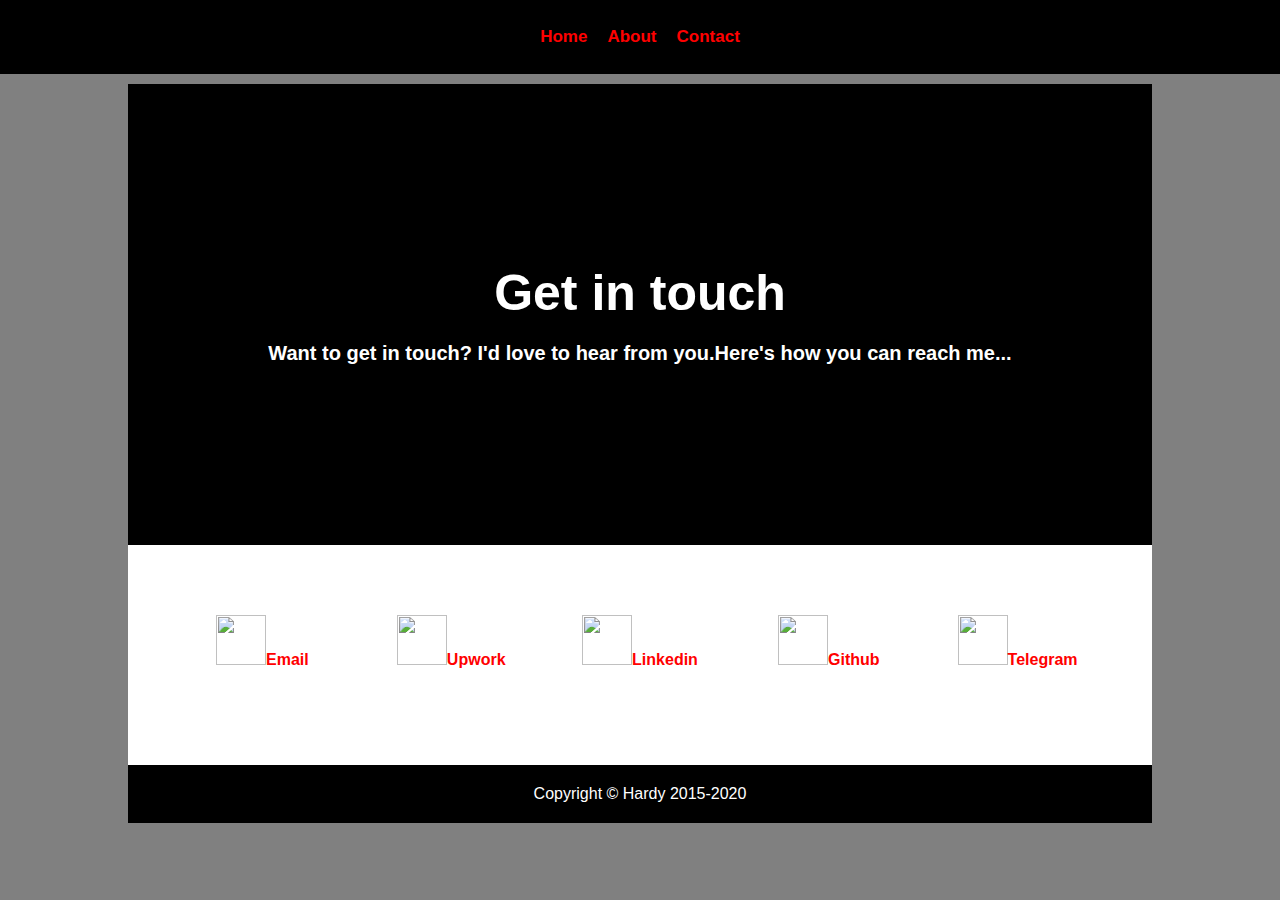
==== contact.html @ e0349079 "completed the website" ====
<!DOCTYPE html>
<html lang="en" dir="ltr">

<head>
  <meta charset="utf-8">
  <meta name="viewport" content="width=device-width,initial-scale=1">
  <title>war on drugs</title>
  <link rel="stylesheet" href="styles.css">
</head>

<body>
  <nav>
    <ul>
      <li><a href="index.html">Home</a> </li>
      <li><a href="about.html">About</a> </li>
      <li><a href="#">Contact</a> </li>
    </ul>
  </nav>
  <div class="container">
    <div class="contact-banner">
      <h1>Get in touch</h1>
      <p>Want to get in touch? I'd love to hear from you.Here's how you can reach me...</p>


    </div>

    <div class="flex-container">
      <div class="item ">
        <p><a href="https://www.hardykathurima@gmail.com" target="_blank">
            <img src="../responsive-html-css-website/assets/email-b.png" alt="">Email</a></p>

      </div>
      <!--contact details-->
      <div class="item">
        <p> <a href="https://www.upwork.com/freelancers/~01609bc342dbd1d37a"><img
              src="../responsive-html-css-website/assets/upwork.png" alt="">Upwork</a> </p>

      </div>
      <div class="item">
        <p> <a href="https://www.linkedin.com/in/hardy-kathurima-179310186/"><img
              src="../responsive-html-css-website/assets/linkedin.png" alt="">Linkedin</a> </p>

      </div>
      <div class="item">
        <p> <a href="https://github.com/Hardy-Kathurima"><img src="../responsive-html-css-website/assets/github.png"
              alt="">Github</a> </p>

      </div>
      <div class="item">
        <p> <a href="https://t.me/Kranium67"><img src="../responsive-html-css-website/assets/telegram-app.png"
              alt="">Telegram</a>
        </p>

      </div>
    </div>




    <footer>Copyright &copy Hardy 2015-2020</footer>


</body>

</html>
---- styles.css ----
/*removing style defaults*/
* {
  margin: 0;
  padding: 0;
  box-sizing: border-box;
}

body {
  background-color: grey;
  font-family: arial;
}

/*styling links*/
a {
  color: red;
  font-weight: bold;
  text-decoration: none;
}

a:hover {
  color: green;
  border-bottom: 1px solid green;
}

/*making the nav responsive using flex*/
nav ul {
  display: flex;
  justify-content: center;
  font-size: 17px;
  background-color: black;
  padding: 17px;
  width: 100%;
}

nav ul li {
  display: inline-block;
  padding: 10px;
}

/* styling the main layout*/
.container {
  background-color: white;
  max-width: 1024px;
  margin: 0 auto;
  margin-top: 10px;
  margin-bottom: 10px;
}

.banner::after {
  content: "";
  display: block;
  width: 100%;
  background-color: black;
  position: absolute;
  top: 0;
  bottom: 0;
  opacity: 1;
  z-index: 0;
  background-image: linear-gradient(to right, green, rgb(51, 238, 51));
  mix-blend-mode: color-burn;
}

.banner {
  position: relative;
}

.banner>* {
  z-index: 10;
  position: relative;
}

.banner {
  background-image: url("../responsive-html-css-website/assets/cannabis.jpg");
  min-height: 290px;
  background-size: cover;
  background-repeat: no-repeat;
  text-align: center;
  padding: 20vh 0;
  color: white;
  margin-bottom: 10px;
}

hr {
  font-weight: 600;
  height: 3px;
}


/*setting images to be of equal size*/
.describe img {
  height: 100px;
  width: 100px;
  border-radius: 50%;
}

/*animating the emojis*/
.describe .drug {
  animation-name: drugs;
  animation-duration: 4s;
  animation-delay: 2s;
  animation-fill-mode: forwards;
  opacity: 0;
}

@keyframes drugs {
  0% {
    opacity: 0.1
  }

  25% {
    opacity: 0.5
  }

  50% {
    opacity: 0.6
  }

  75% {
    opacity: 0.7
  }

  100% {
    opacity: 1
  }
}

/* styling all the paragraphs*/
.paragraph {
  font-family: monospace;
  font-size: 20px;
  padding: 20px;
}

.about-me {
  font-size: 20px;
  padding: 20px;
  width: 100%;
  line-height: 1.6rem;
  font-weight: bold;
}

.head-title {
  padding-top: 40px;
  padding-bottom: 20px;
  color: white;
  min-height: 100px;
  background-color: black;
}

.head-contact {
  padding-top: 100px;
  padding-bottom: 50px;
  min-height: 200px;
  color: white;
  background-color: black;


}

.contact-banner h1 {
  font-size: 50px;
  font-weight: bold;
}

.contact-banner p {
  font-size: 20px;
  font-weight: bold;
  padding-top: 20px;
}

.contact-banner {
  min-height: 200px;
  background-color: black;
  text-align: center;
  padding: 20vh 0;
  color: white;
  margin-bottom: 5px;

}

.flex-container {
  margin-top: 10px;
  margin-bottom: 30px;
  padding: 40px;
  display: flex;
  flex-direction: row;
  justify-content: space-around;

}

.flex-container .item {
  height: 100px;
  width: 20%;
  padding: 20px;
  text-align: center;
  border-radius: 20px;
  margin: 0 auto;
}

.flex-container img {
  width: 50px;
  height: 50px;
}

footer {
  background-color: black;
  padding: 20px;
  color: white;
  width: 100%;
  text-align: center;
}

/*making the website responsive using media queries*/
@media screen and (max-width:720px) {
  .flex-container {
    display: flex;
    flex-direction: column;
    align-content: flex-end;



  }

  .flex-container .item {
    height: 100px;
    width: 90%;
  }

  nav ul {
    display: flex;
    justify-content: center;
    font-size: 17px;
    background-color: black;
    padding: 17px;
    width: 100%;
  }

  .head-contact {
    margin-left: 0;
    margin-right: 0;
    width: 100%;


  }


}

@media screen and (max-width:460px) {
  .describe img {
    height: 50px;
    width: 50px;
    border-radius: 50%;
  }
}
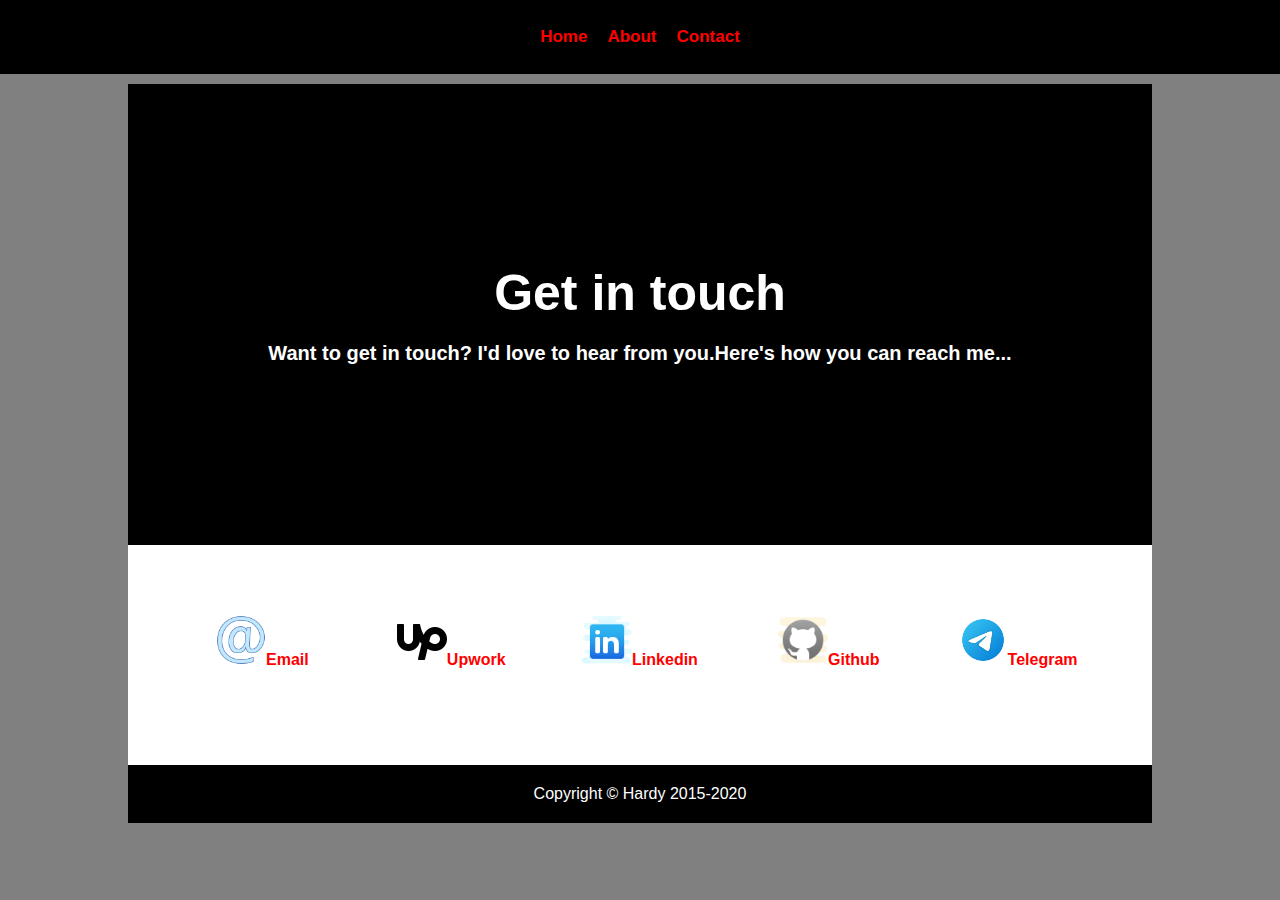
==== commit 74f52a75: "added contact details" ====
--- a/contact.html
+++ b/contact.html
@@ -27,28 +27,26 @@
     <div class="flex-container">
       <div class="item ">
         <p><a href="https://www.hardykathurima@gmail.com" target="_blank">
-            <img src="../responsive-html-css-website/assets/email-b.png" alt="">Email</a></p>
+            <img src="assets/email-b.png" alt="">Email</a></p>
 
       </div>
       <!--contact details-->
       <div class="item">
-        <p> <a href="https://www.upwork.com/freelancers/~01609bc342dbd1d37a"><img
-              src="../responsive-html-css-website/assets/upwork.png" alt="">Upwork</a> </p>
+        <p> <a href="https://www.upwork.com/freelancers/~01609bc342dbd1d37a"><img src="assets/upwork.png"
+              alt="">Upwork</a> </p>
 
       </div>
       <div class="item">
-        <p> <a href="https://www.linkedin.com/in/hardy-kathurima-179310186/"><img
-              src="../responsive-html-css-website/assets/linkedin.png" alt="">Linkedin</a> </p>
+        <p> <a href="https://www.linkedin.com/in/hardy-kathurima-179310186/"><img src="assets/linkedin.png"
+              alt="">Linkedin</a> </p>
 
       </div>
       <div class="item">
-        <p> <a href="https://github.com/Hardy-Kathurima"><img src="../responsive-html-css-website/assets/github.png"
-              alt="">Github</a> </p>
+        <p> <a href="https://github.com/Hardy-Kathurima"><img src="assets/github.png" alt="">Github</a> </p>
 
       </div>
       <div class="item">
-        <p> <a href="https://t.me/Kranium67"><img src="../responsive-html-css-website/assets/telegram-app.png"
-              alt="">Telegram</a>
+        <p> <a href="https://t.me/Kranium67"><img src="assets/telegram-app.png" alt="">Telegram</a>
         </p>
 
       </div>
--- a/styles.css
+++ b/styles.css
@@ -70,7 +70,7 @@
 }
 
 .banner {
-  background-image: url("../responsive-html-css-website/assets/cannabis.jpg");
+  background-image: url("assets/cannabis.jpg");
   min-height: 290px;
   background-size: cover;
   background-repeat: no-repeat;
